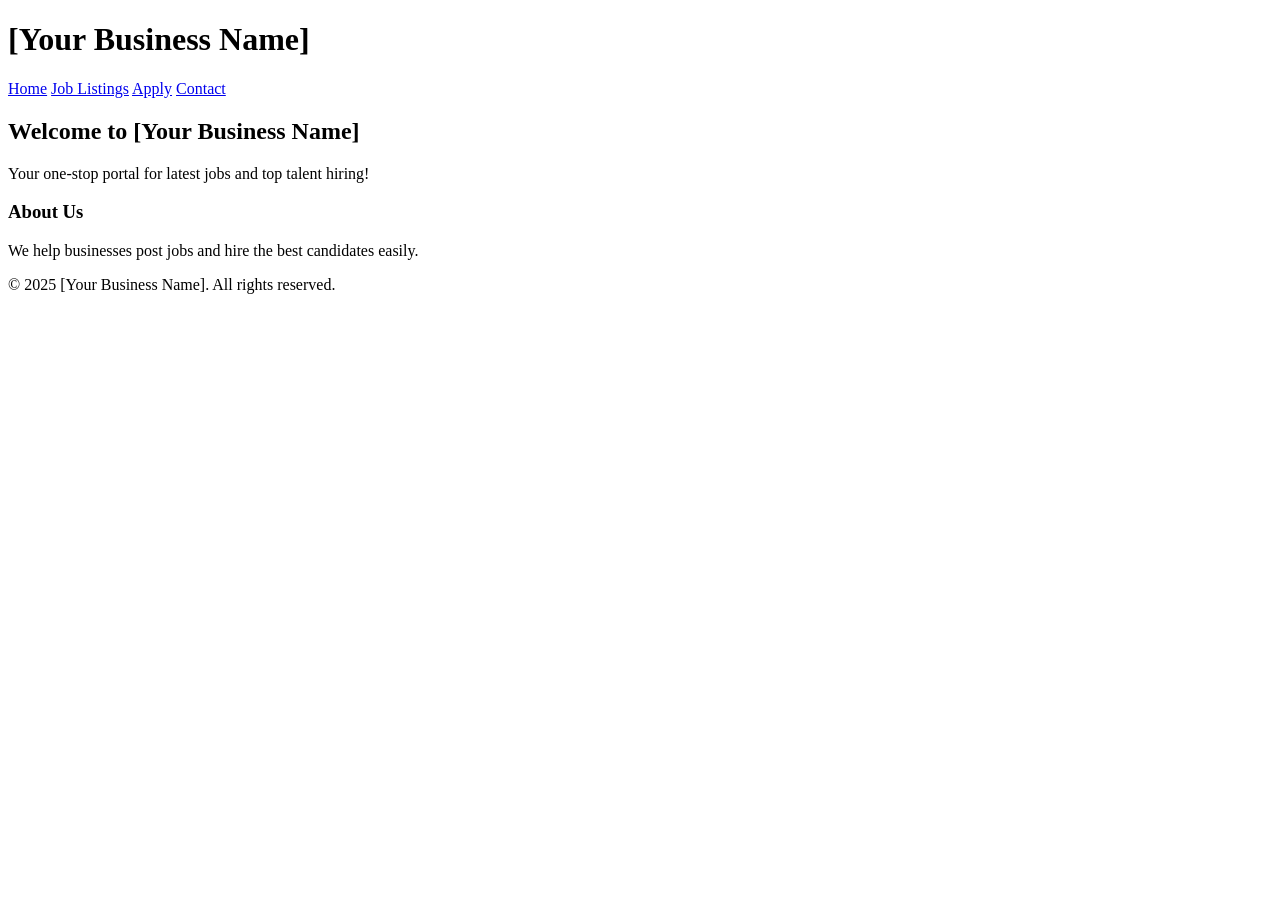
==== index.html @ 994483c0 "Create index.html" ====
<!DOCTYPE html>
<html lang="en">
<head>
<meta charset="UTF-8">
<meta name="viewport" content="width=device-width, initial-scale=1.0">
<title>Job Portal - [Your Business Name]</title>
<link rel="stylesheet" href="style.css">
</head>
<body>
<header>
  <h1>[Your Business Name]</h1>
  <nav>
    <a href="index.html">Home</a>
    <a href="jobs.html">Job Listings</a>
    <a href="apply.html">Apply</a>
    <a href="contact.html">Contact</a>
  </nav>
</header>

<section class="hero">
  <h2>Welcome to [Your Business Name]</h2>
  <p>Your one-stop portal for latest jobs and top talent hiring!</p>
</section>

<section class="about">
  <h3>About Us</h3>
  <p>We help businesses post jobs and hire the best candidates easily.</p>
</section>

<footer>
  <p>&copy; 2025 [Your Business Name]. All rights reserved.</p>
</footer>
</body>
</html>
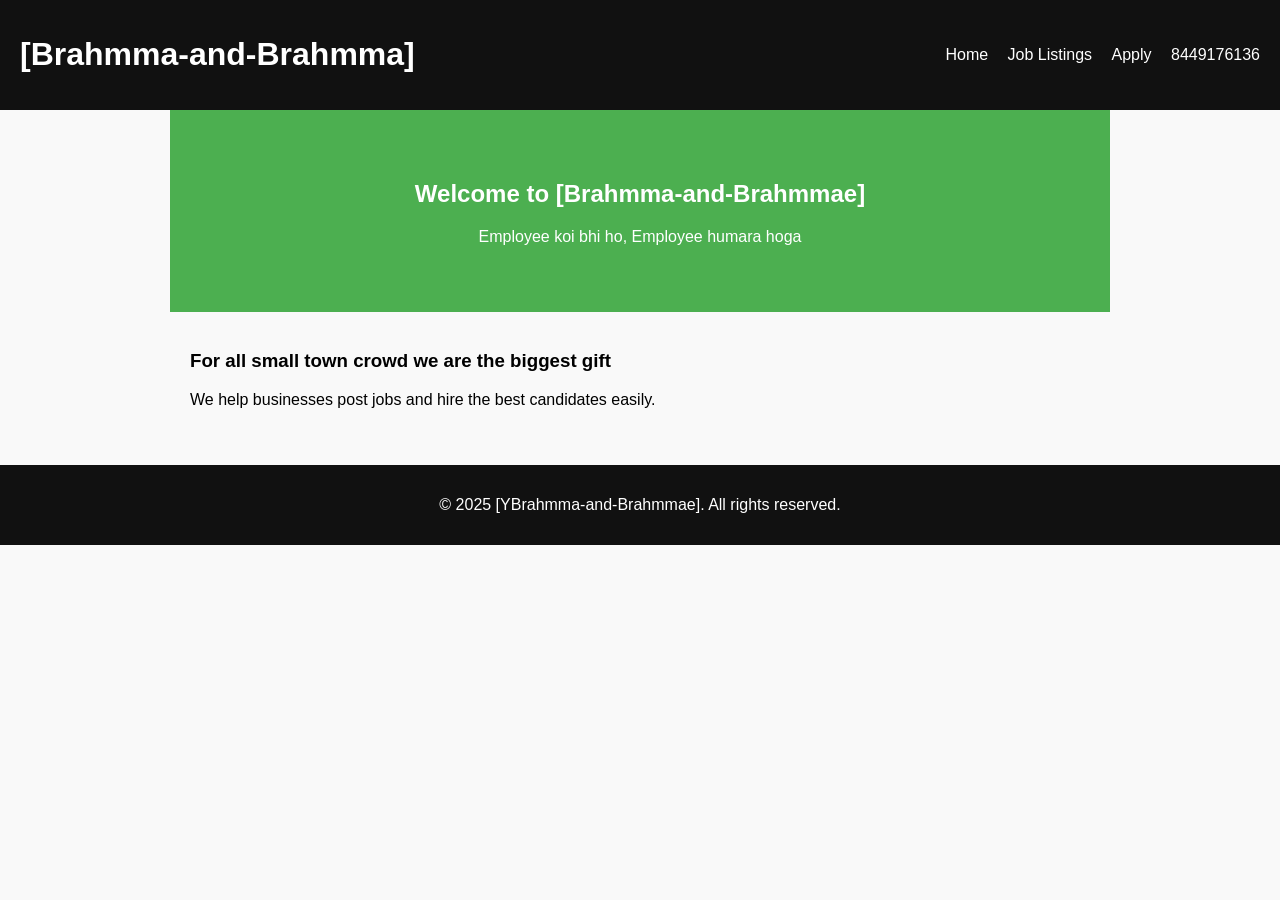
==== commit 1f5c8828: "index.html" ====
--- a/index.html
+++ b/index.html
@@ -3,32 +3,32 @@
 <head>
 <meta charset="UTF-8">
 <meta name="viewport" content="width=device-width, initial-scale=1.0">
-<title>Job Portal - [Your Business Name]</title>
+<title>Job Portal - [Brahmma-and-Brahmma]</title>
 <link rel="stylesheet" href="style.css">
 </head>
 <body>
 <header>
-  <h1>[Your Business Name]</h1>
+  <h1>[Brahmma-and-Brahmma]</h1>
   <nav>
     <a href="index.html">Home</a>
     <a href="jobs.html">Job Listings</a>
     <a href="apply.html">Apply</a>
-    <a href="contact.html">Contact</a>
+    <a href="contact.html">8449176136</a>
   </nav>
 </header>
 
 <section class="hero">
-  <h2>Welcome to [Your Business Name]</h2>
-  <p>Your one-stop portal for latest jobs and top talent hiring!</p>
+  <h2>Welcome to [Brahmma-and-Brahmmae]</h2>
+  <p>Employee koi bhi ho, Employee humara hoga</p>
 </section>
 
 <section class="about">
-  <h3>About Us</h3>
+  <h3>For all small town crowd we are the biggest gift</h3>
   <p>We help businesses post jobs and hire the best candidates easily.</p>
 </section>
 
 <footer>
-  <p>&copy; 2025 [Your Business Name]. All rights reserved.</p>
+  <p>&copy; 2025 [YBrahmma-and-Brahmmae]. All rights reserved.</p>
 </footer>
 </body>
 </html>
--- a/style.css
+++ b/style.css
@@ -0,0 +1,7 @@
+body { font-family: Arial, sans-serif; margin:0; padding:0; background:#f9f9f9; }
+header { background:#111; color:#fff; padding:15px 20px; display:flex; justify-content:space-between; align-items:center; }
+header nav a { color:#fff; margin-left:15px; text-decoration:none; }
+.hero { background:#4CAF50; color:#fff; padding:50px 20px; text-align:center; }
+section { padding:20px; max-width:900px; margin: auto; }
+.jobs .job { background:#fff; padding:15px; margin-bottom:15px; border-radius:5px; box-shadow:0 0 5px rgba(0,0,0,0.1); }
+footer { background:#111; color:#fff; text-align:center; padding:15px; margin-top:20px; }
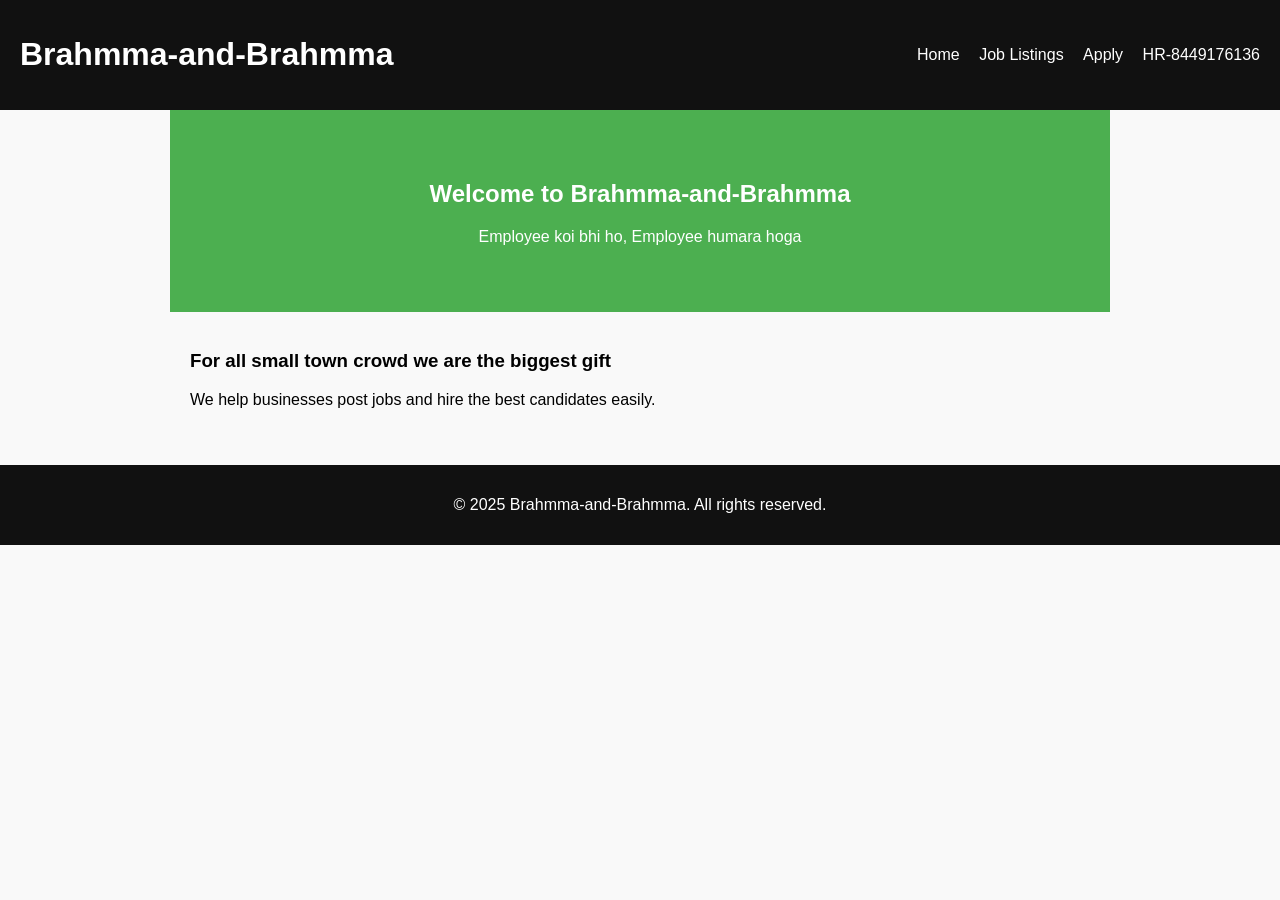
==== commit e7508c54: "index.html" ====
--- a/index.html
+++ b/index.html
@@ -3,22 +3,22 @@
 <head>
 <meta charset="UTF-8">
 <meta name="viewport" content="width=device-width, initial-scale=1.0">
-<title>Job Portal - [Brahmma-and-Brahmma]</title>
+<title>Job Portal - Brahmma-and-Brahmm]</title>
 <link rel="stylesheet" href="style.css">
 </head>
 <body>
 <header>
-  <h1>[Brahmma-and-Brahmma]</h1>
+  <h1>Brahmma-and-Brahmma</h1>
   <nav>
     <a href="index.html">Home</a>
     <a href="jobs.html">Job Listings</a>
     <a href="apply.html">Apply</a>
-    <a href="contact.html">8449176136</a>
+    <a href="contact.html">HR-8449176136</a>
   </nav>
 </header>
 
 <section class="hero">
-  <h2>Welcome to [Brahmma-and-Brahmmae]</h2>
+  <h2>Welcome to Brahmma-and-Brahmma</h2>
   <p>Employee koi bhi ho, Employee humara hoga</p>
 </section>
 
@@ -28,7 +28,7 @@
 </section>
 
 <footer>
-  <p>&copy; 2025 [YBrahmma-and-Brahmmae]. All rights reserved.</p>
+  <p>&copy; 2025 Brahmma-and-Brahmma. All rights reserved.</p>
 </footer>
 </body>
 </html>
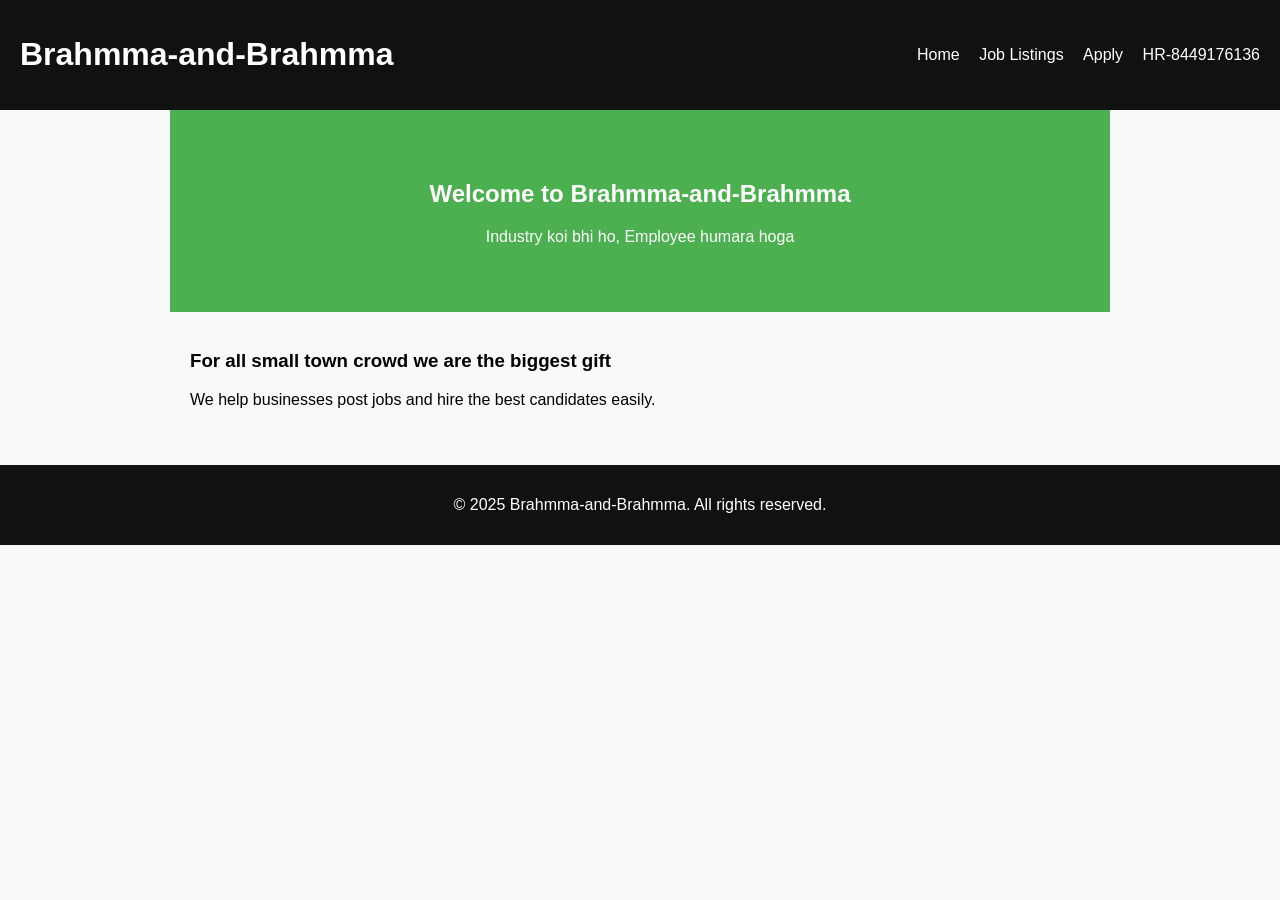
==== commit aadf60be: "index.html" ====
--- a/index.html
+++ b/index.html
@@ -3,7 +3,7 @@
 <head>
 <meta charset="UTF-8">
 <meta name="viewport" content="width=device-width, initial-scale=1.0">
-<title>Job Portal - Brahmma-and-Brahmm]</title>
+<title>Job Portal - Brahmma-and-BrahmmA</title>
 <link rel="stylesheet" href="style.css">
 </head>
 <body>
@@ -19,7 +19,7 @@
 
 <section class="hero">
   <h2>Welcome to Brahmma-and-Brahmma</h2>
-  <p>Employee koi bhi ho, Employee humara hoga</p>
+  <p>Industry koi bhi ho, Employee humara hoga</p>
 </section>
 
 <section class="about">
